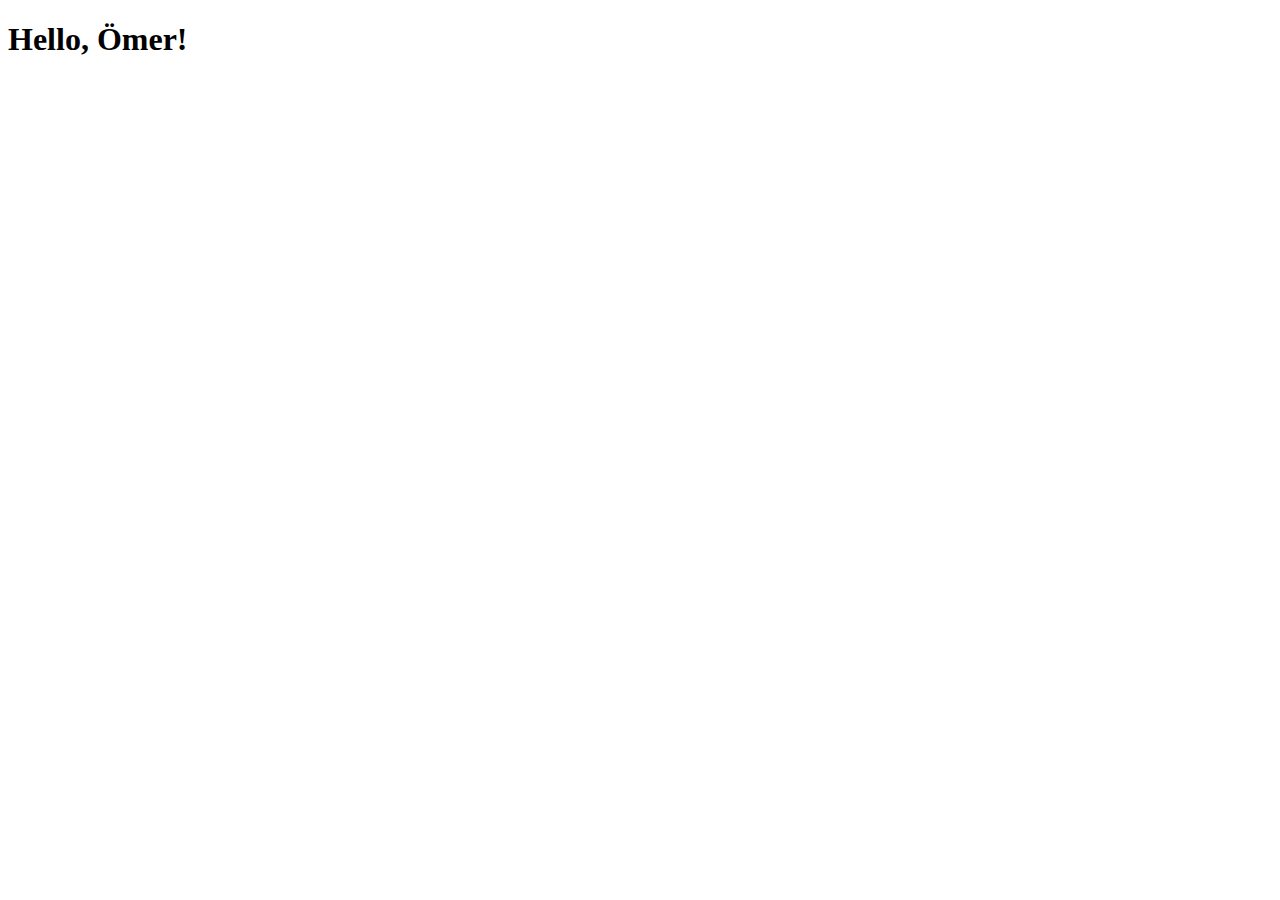
==== 02-Quiz-App/index.html @ 53a797a5 "p02 start" ====
<!doctype html>
<html lang="en">
  <head>
    <!-- Required meta tags -->
    <meta charset="utf-8">
    <meta name="viewport" content="width=device-width, initial-scale=1">

    <!-- Bootstrap CSS -->
    <link href="https://cdn.jsdelivr.net/npm/bootstrap@5.1.0/dist/css/bootstrap.min.css" rel="stylesheet" integrity="sha384-KyZXEAg3QhqLMpG8r+8fhAXLRk2vvoC2f3B09zVXn8CA5QIVfZOJ3BCsw2P0p/We" crossorigin="anonymous">

    <link rel="stylesheet" href="style.css">

    <title>New project</title>
  </head>
  <body>
    <h1>Hello, Ömer!</h1>

   
    <script src="script.js"></script>
    <!-- Option 1: Bootstrap Bundle with Popper -->
    <script src="https://cdn.jsdelivr.net/npm/bootstrap@5.1.0/dist/js/bootstrap.bundle.min.js" integrity="sha384-U1DAWAznBHeqEIlVSCgzq+c9gqGAJn5c/t99JyeKa9xxaYpSvHU5awsuZVVFIhvj" crossorigin="anonymous"></script>
  </body>
</html>
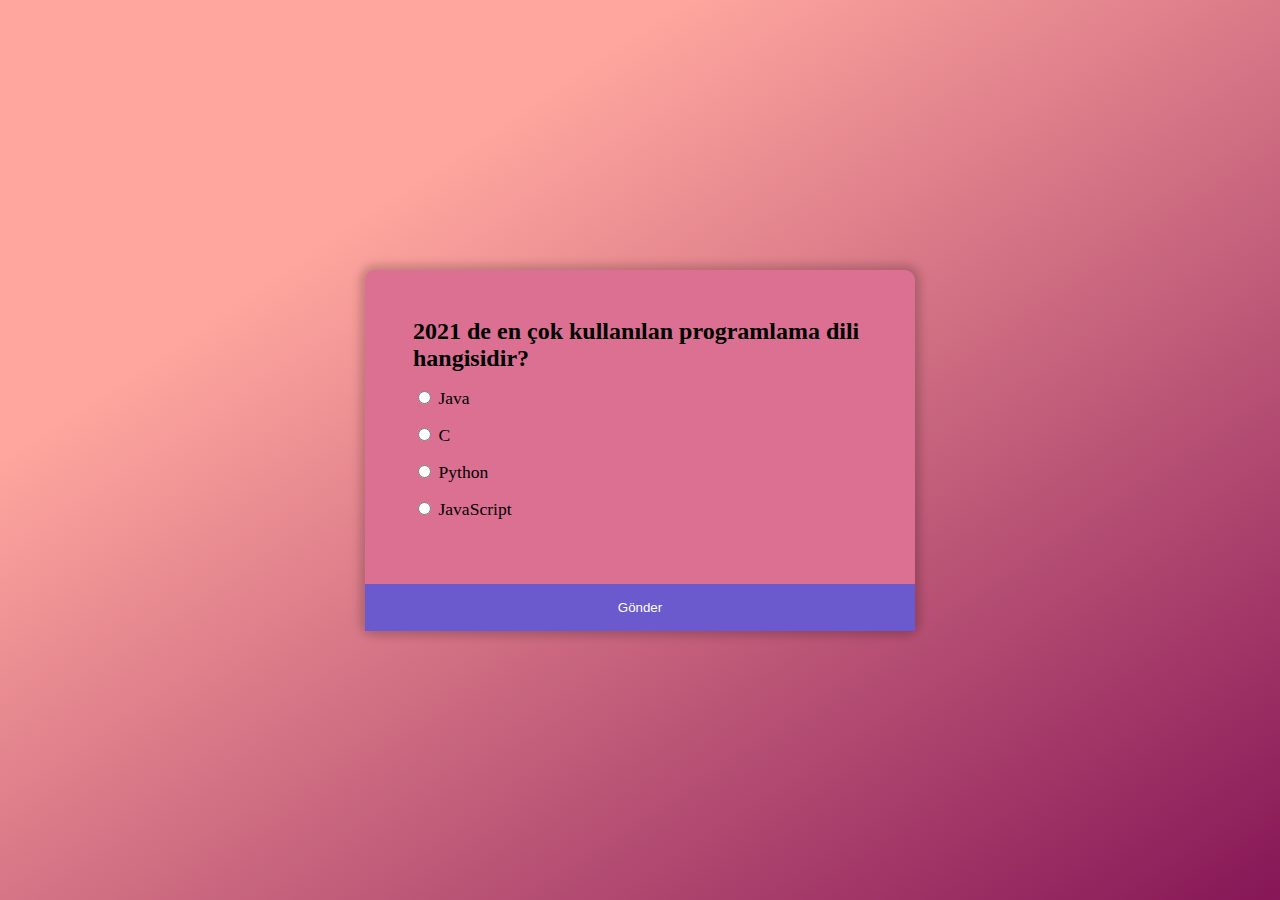
==== commit 5d8d8822: "p02 finish" ====
--- a/02-Quiz-App/index.html
+++ b/02-Quiz-App/index.html
@@ -1,23 +1,41 @@
 <!doctype html>
 <html lang="en">
-  <head>
-    <!-- Required meta tags -->
-    <meta charset="utf-8">
-    <meta name="viewport" content="width=device-width, initial-scale=1">
 
-    <!-- Bootstrap CSS -->
-    <link href="https://cdn.jsdelivr.net/npm/bootstrap@5.1.0/dist/css/bootstrap.min.css" rel="stylesheet" integrity="sha384-KyZXEAg3QhqLMpG8r+8fhAXLRk2vvoC2f3B09zVXn8CA5QIVfZOJ3BCsw2P0p/We" crossorigin="anonymous">
+<head>
+    <meta charset="UTF-8" />
+    <meta name="viewport" content="width=device-width, initial-scale=1.0" />
+    <title>Quiz App</title>
+    <link rel="stylesheet" href="style.css" />
+    <script src="script.js" defer></script>
+</head>
 
-    <link rel="stylesheet" href="style.css">
+<body>
 
-    <title>New project</title>
-  </head>
-  <body>
-    <h1>Hello, Ömer!</h1>
+    <div class="quiz-container">
+        <div class="quiz-hader">
+            <h2 id="questions">Question text: Lorem, ipsum dolor.</h2>
+            <ul>
+                <li>
+                    <input type="radio" class="answer" id="a" name="answer">
+                    <label id="a_text"  for="a">label: Lorem, ipsum dolor.</label>
+                </li>
+                <li>
+                    <input type="radio" class="answer" id="b" name="answer">
+                    <label id="b_text"  for="b">label: Lorem, ipsum dolor.</label>
+                </li>
+                <li>
+                    <input type="radio" class="answer" id="c" name="answer">
+                    <label id="c_text"  for="c">label: Lorem, ipsum dolor.</label>
+                </li>
+                <li>
+                    <input type="radio" class="answer" id="d" name="answer">
+                    <label id="d_text"  for="d">label: Lorem, ipsum dolor.</label>
+                </li>
+            </ul>
+        </div>
+        <button id="submit">Gönder</button>
+    </div>
 
-   
-    <script src="script.js"></script>
-    <!-- Option 1: Bootstrap Bundle with Popper -->
-    <script src="https://cdn.jsdelivr.net/npm/bootstrap@5.1.0/dist/js/bootstrap.bundle.min.js" integrity="sha384-U1DAWAznBHeqEIlVSCgzq+c9gqGAJn5c/t99JyeKa9xxaYpSvHU5awsuZVVFIhvj" crossorigin="anonymous"></script>
-  </body>
-</html>
+</body>
+
+</html>--- a/02-Quiz-App/style.css
+++ b/02-Quiz-App/style.css
@@ -0,0 +1,65 @@
+@import url('https://fonts.googleapis.com/css2?family=DM+Sans&display=swap');
+
+* {
+    box-sizing: border-box;
+}
+
+body {
+    background-color: #861657;
+    background-image: linear-gradient(326deg, #861657 0%, #ffa69e 74%);
+    margin: 0;
+    min-height: 100vh;
+    display: flex;
+    align-items: center;
+    justify-content: center;
+
+}
+h2 {
+    margin: 0;
+}
+
+ul li {
+    margin-top: 1rem;
+    font-size: 1.1rem;
+    
+}
+
+ul li label {
+    cursor: pointer;
+}
+
+ul li input {
+    cursor: pointer;
+}
+.quiz-container {
+    background-color: palevioletred;
+    border-radius: 10px;
+    box-shadow: 0 0 10px 5px rgba(0, 0, 0, 0.2);
+    width: 550px;
+    max-width: 100%;
+    
+}
+
+.quiz-hader {
+    padding: 3rem;
+    
+}
+
+ul {
+    list-style-type: none;
+    padding: 0;
+}
+
+button {
+    background-color: slateblue;
+    color: white;
+    display: block;
+    width: 100%;
+    padding: 1rem;
+    cursor: pointer;
+    border: none;
+}
+
+button:hover {
+    background-color: rgb(101, 84, 211);
+}